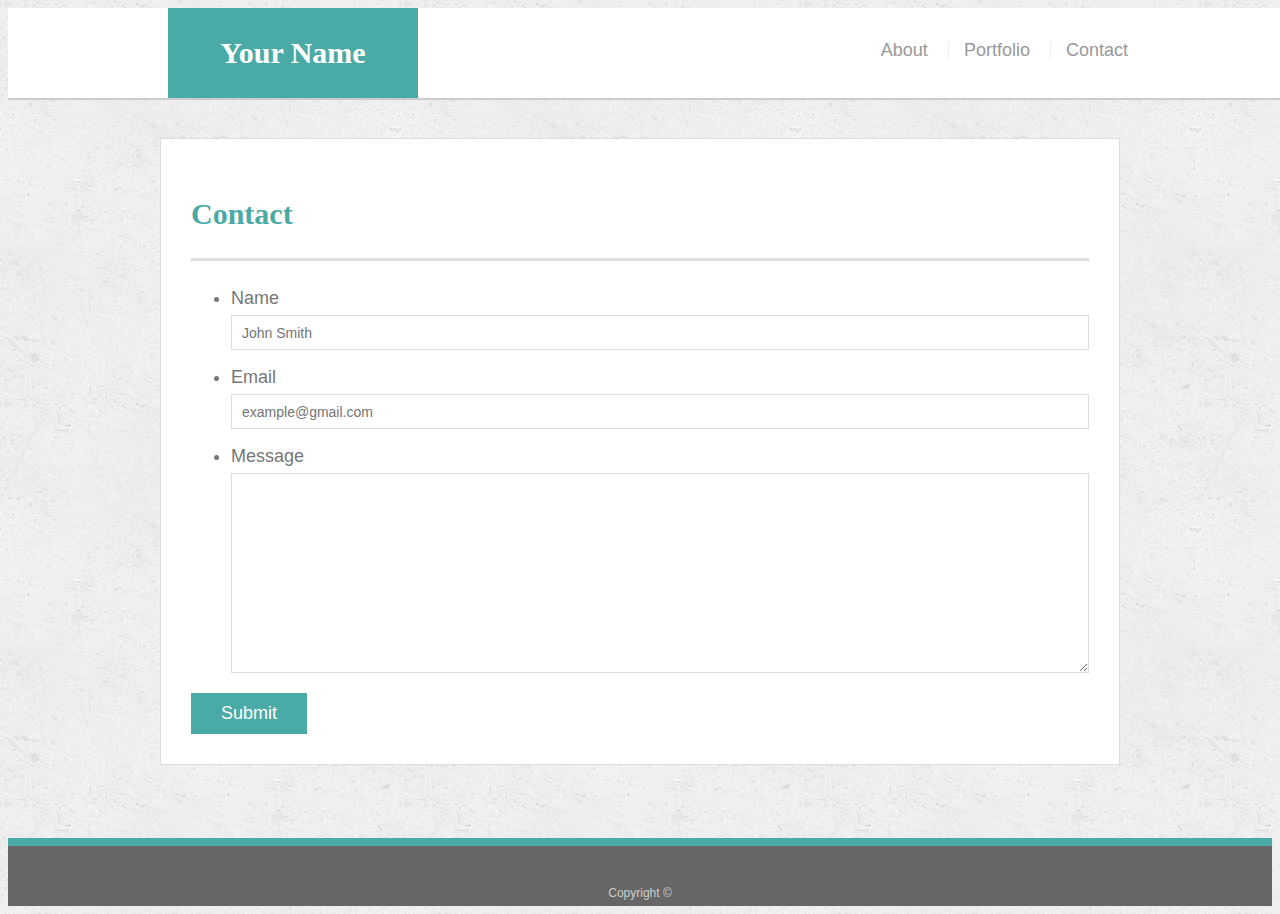
==== contact.html @ 90d440d6 "initial commit" ====
<!doctype html>
<html lang="en-us">

<head>
  <meta charset="UTF-8">
  <title>Contact | Your Name</title>
  <link rel="stylesheet" type="text/css" href="assets/css/style.css">
</head>

<body>

  <header id="masthead">
    <div class="container">
      <a href="index.html" id="logo">Your Name</a>
      <nav>
        <a href="index.html">About</a>
        <a href="portfolio.html">Portfolio</a>
        <a href="contact.html">Contact</a>
      </nav>
    </div>
  </header>

  <div id="main-container" class="container">
    <section class="main-section">
      <h1>Contact</h1>

      <form id="contact-form">
        <ul>
          <li>
            <label for="name">Name</label>
            <input type="text" id="name" name="name" placeholder="John Smith" required="required">
          </li>
          <li>
            <label for="email">Email</label>
            <input type="email" id="email" name="email" placeholder="example@gmail.com" required="required">
          </li>
          <li>
            <label for="message">Message</label>
            <textarea id="message" name="message" required="required"></textarea>
          </li>
        </ul>
        <input type="submit">
      </form>

    </section>

  </div>

  <footer>
    <div class="container">
      Copyright &copy; 
    </div>
  </footer>
</body>

</html>
---- assets/css/style.css ----
body {
  font-family: Arial, "Helvetica Neue", Helvetica, sans-serif;
  font-size: 18px;
  line-height: 34px;
  color: #777777;
  background: url("../images/concrete_seamless.png");
}

* {
  box-sizing: border-box;
}

/* general */

.container {
  width: 100%;
  max-width: 960px;
  margin: 0 auto;
  clear: both;
}

h1,
h2,
h3,
p {
  margin-bottom: 20px;
}

p:last-child {
  margin-bottom: 0;
}

h1,
h2,
h3 {
  font-family: Georgia, Times, "Times New Roman", serif;
  font-weight: 700;
  color: #4aaaa5;
}

h1 {
  padding-bottom: 20px;
  font-size: 30px;
  line-height: 49px;
  border-bottom: 3px solid #dddddd;
}

h2,
h3 {
  font-size: 22px;
}

/* header */

#masthead {
  position: fixed;
  z-index: 99;
  width: 100%;
  margin: 0 0 30px;
  overflow: auto;
  color: #ffffff;
  background: #ffffff;
  border-bottom: 2px solid #cccccc;
}

#logo {
  float: left;
  width: 250px;
  height: 90px;
  font-family: Georgia, Times, "Times New Roman", serif;
  font-size: 30px;
  font-weight: 700;
  line-height: 90px;
  color: #ffffff;
  text-align: center;
  text-decoration: none;
  background: #4aaaa5;
}

nav {
  float: right;
  margin-top: 25px;
}

nav a {
  display: inline-block;
  padding-left: 15px;
  margin-left: 15px;
  line-height: 18px;
  color: #999;
  text-decoration: none;
  border-left: 1px solid #efefef;
}

nav a:first-child {
  border-left: 0 none;
}

/* footer */

footer {
  padding: 30px 0;
  clear: both;
  font-size: 12px;
  color: #ffffff;
  color: #cccccc;
  text-align: center;
  background: #666666;
  border-top: 8px solid #4aaaa5;
  height: 50px;
}

h3, h2 {
  padding-bottom: 20px;
  margin-bottom: 15px;
  line-height: 22px;
  border-bottom: 2px solid #eeeeee;
}

/* main */

#main-container {
  padding-top: 130px;
  min-height: calc(100vh - 70px);
}

.main-section {
  float: left;
  width: 100%;
  max-width: 960px;
  padding: 30px;
  margin: 0 0 40px;
  background: #ffffff;
  border: 1px solid #dddddd;
}

/* portfolio page */

.work {
  position: relative;
  float: left;
  width: 274px;
  margin: 20px 0 25px;
  overflow: auto;
}

.work:nth-child(even) {
  margin-right: 40px;
}

.work img {
  width: 100%;
  border: 0 none;
  opacity: 0.8;
}

.work h3 {
  position: absolute;
  bottom: 20px;
  width: 100%;
  padding: 15px;
  margin-bottom: 0;
  font-weight: 300;
  line-height: 30px;
  color: #ffffff;
  text-align: center;
  background: #4aaaa5;
  border-bottom: 0;
}

.auth-image {
  float: left;
  width: 200px;
  height: auto;
  margin-top: 10px;
  margin-right: 25px;
}

/* contact page */

#contact-form ul {
  margin-bottom: 20px;
}

#contact-form li {
  margin-bottom: 10px;
}

label,
input[type=text],
input[type=email],
textarea {
  display: block;
  width: 100%;
}

input[type=text],
input[type=email],
textarea {
  height: 35px;
  padding: 0 10px;
  font-size: 14px;
  border: 1px solid #dddddd;
}

textarea {
  height: 200px;
}

input[type=submit] {
  padding: 10px 30px;
  font-size: 18px;
  color: #ffffff;
  cursor: pointer;
  background: #4aaaa5;
  border: 0 none;
}
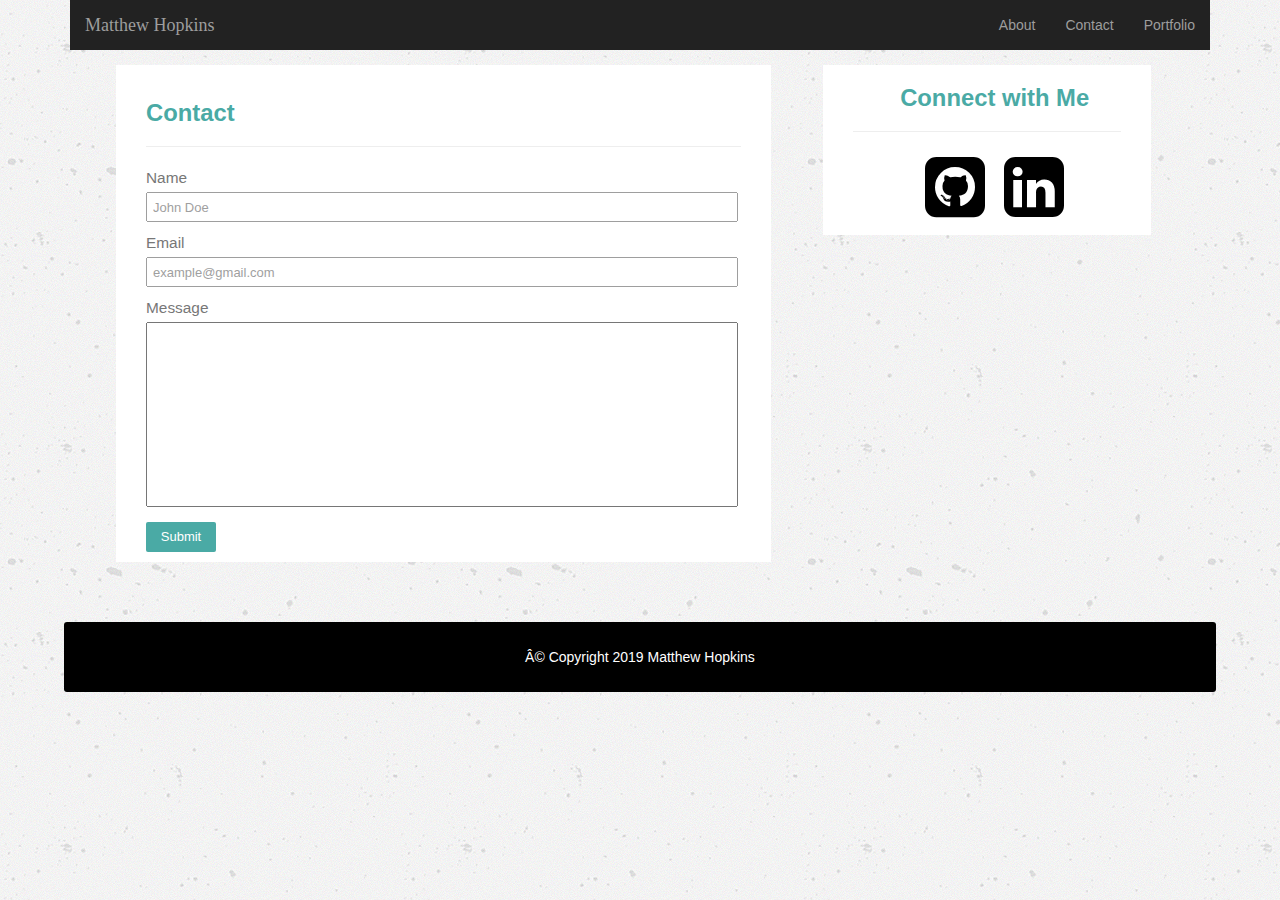
==== commit af084e3e: "ready to review #1" ====
--- a/contact.html
+++ b/contact.html
@@ -1,56 +1,86 @@
-<!doctype html>
-<html lang="en-us">
+<!DOCTYPE html>
+<html lang="en”>
 
 <head>
-  <meta charset="UTF-8">
-  <title>Contact | Your Name</title>
-  <link rel="stylesheet" type="text/css" href="assets/css/style.css">
+    <meta charset=" UTF-8”>
+
+<!--Responsive Mobile Meta Tag-->
+<meta name="viewport" content="width=device-width, initial-scale=1">
+
+<title>Bootstrap Portfolio</title>
+
+<link rel="icon" type="image/jpg" href=“favicon”>
+
+<!--Bootstrap links, CSS, JQUERY, JavaScript-->
+
+<link rel="stylesheet" href="https://maxcdn.bootstrapcdn.com/bootstrap/3.4.0/css/bootstrap.min.css">
+<link rel="stylesheet" href="https://cdnjs.cloudflare.com/ajax/libs/font-awesome/4.7.0/css/font-awesome.min.css">
+<link rel="stylesheet" type="text/css" href="assets/style.css">
 </head>
 
 <body>
 
-  <header id="masthead">
-    <div class="container">
-      <a href="index.html" id="logo">Your Name</a>
-      <nav>
-        <a href="index.html">About</a>
-        <a href="portfolio.html">Portfolio</a>
-        <a href="contact.html">Contact</a>
-      </nav>
+  <div class="container">
+
+    <nav class="avbar navbar-inverse">
+      <div class="navbar-header">
+        <button type="button" class="navbar-toggle collapsed" data-toggle="collapse"
+          data-target="#bs-example-navbar-collapse-1" aria-expanded="false">
+          <span class="sr-only">Toggle navigation</span>
+          <span class="icon-bar"></span>
+          <span class="icon-bar"></span>
+          <span class="icon-bar"></span>
+        </button>
+        <div class="navbar-brand">Matthew Hopkins</div>
+      </div>
+      <div class="collapse navbar-collapse" id="bs-example-navbar-collapse-1">
+        <ul class="nav navbar-nav navbar-right">
+          <li><a href="index.html">About</a></li>
+          <li><a href="contact.html">Contact</a></li>
+          <li><a href="portfolio.html">Portfolio</a></li>
+        </ul>
+      </div>
+  </div>
+  </nav>
+
+  <div class="row">
+    <div class="col-sm-8" id="contact">
+      <h2>Contact</h2>
+      <hr>
+      <form action="#">
+        <span>Name</span><br>
+        <input id="name" type="text" name="name" value="John Doe">
+        <br>
+        <span>Email</span><br>
+        <input id="email" type="text" name="email" value="example@gmail.com">
+        <br>
+        <span>Message</span><br>
+        <input id="message" type="text">
+        <br>
+        <input id="submit" type="submit" value="Submit">
+      </form>
     </div>
-  </header>
 
-  <div id="main-container" class="container">
-    <section class="main-section">
-      <h1>Contact</h1>
+    <div class="col-sm-4" id="connect">
+      <h3>Connect with Me</h3>
 
-      <form id="contact-form">
-        <ul>
-          <li>
-            <label for="name">Name</label>
-            <input type="text" id="name" name="name" placeholder="John Smith" required="required">
-          </li>
-          <li>
-            <label for="email">Email</label>
-            <input type="email" id="email" name="email" placeholder="example@gmail.com" required="required">
-          </li>
-          <li>
-            <label for="message">Message</label>
-            <textarea id="message" name="message" required="required"></textarea>
-          </li>
-        </ul>
-        <input type="submit">
-      </form>
+      <hr>
 
-    </section>
+      <a href="https://github.com/mrhopkins/" target="_blank"><i class="fa fa-github-square fa-fw fa-5x"
+          style="color:black;"></i>
+      </a>
 
+      <a href="https://www.linkedin.com/in/matthewrhopkins/" target="_blank"><i class="fa fa-linkedin-square fa-5x"
+          style="color:black;"></i>
+      </a>
+
+    </div>
   </div>
 
-  <footer>
-    <div class="container">
-      Copyright &copy; 
-    </div>
-  </footer>
+    <footer class="page-footer font-small blue fixed-bottom">
+      <div class="col-md-12" id="footer">© Copyright 2019 Matthew Hopkins</div>
+    </footer>
+
 </body>
 
-</html>
+</html>--- a/assets/style.css
+++ b/assets/style.css
@@ -0,0 +1,370 @@
+/***************************************
+	  Shared CSS across Entire Site
+****************************************/
+
+body {
+	background-image: url("images/concrete-texture.png");
+	height: 100%;
+}
+
+.container {
+	height: 100%;
+}
+
+a {
+	color: #4aaaa5;
+	text-decoration: none;
+}
+
+a:visited {
+	color: #4aaaa5;
+}
+
+a:hover {
+	color: #4aaaa5;
+	text-decoration: none;
+}
+
+.navbar-toggle .icon-bar {
+    width: 30px;
+    height: 1px;
+}
+
+.navbar-header {
+	text-align: center;
+	font-family: 'Georgia', 'Times', 'Times New Roman', 'serif';
+}
+
+.navbar-header span {
+    padding: 2px;
+    font-size: 1.05em;
+}
+
+.navbar-default .navbar-toggle .icon-bar {
+    background-color: #fff;
+}
+
+.navbar-default {
+    background-color: #292961;
+    border-color: #e7e7e7;
+}
+
+.navbar-default .navbar-brand {
+    color: #fff;
+    font-size: 2.0em;
+    text-align: center;	
+    padding: 15px 50px;
+    float: none;
+}
+
+.navbar-default .navbar-nav>li>a {
+    color: #fff;
+}
+
+#connect {
+	margin: 35px 13% 35px 13%;
+	height: 160px;
+	background: #fff;
+	text-align: center;
+}
+
+#connect h3 {
+	font-size: 1.7em;
+	font-weight: bold;
+	padding: 15px 0px 0px 15px;
+	color: #4aaaa5;
+}
+
+#connect hr {
+	margin-left: 15px;
+	margin-right: 15px;
+}
+
+#connect img {
+	margin: 0px 3px 0px 3px;
+    height: 54px;
+}
+
+#footer {
+	background: black;
+    height: 70px;
+    text-align: center;
+    line-height: 70px;
+    color: #fff;
+    /* border-top: 2px solid #4aaaa5; */
+}
+
+/***************************************
+		       INDEX.HTML
+****************************************/
+
+#about {
+	margin: 15px 13% 35px 13%;
+	background: #fff;
+}
+
+#about h2 {
+	font-size: 1.7em;
+	font-weight: bold;
+	padding: 15px 0px 0px 15px;
+	color: #4aaaa5;
+}
+
+#about hr {
+	margin-left: 15px;
+	margin-right: 15px;
+}
+
+#about img {
+	width: 85%;
+	height: 85%;
+	margin: 10px 7.5% 0px 7.5%;	
+}
+
+#about p {
+	line-height: 150%;
+	margin-left: 15px;
+	margin-right: 15px;
+	padding-top: 10px;
+	text-align: justify; 
+}
+
+/***************************************
+		      PORTFOLIO.HTML
+****************************************/
+
+ul {
+	padding: 0px;
+}
+
+#portfolio {
+	margin: 35px 13% 35px 13%;
+	background: #fff;
+	overflow: auto;
+}
+
+#portfolio h2 {
+	font-size: 1.7em;
+	font-weight: bold;
+	padding: 0px 0px 0px 15px;
+	color: #4aaaa5;
+}
+
+#portfolio hr {
+	margin-left: 15px;
+	margin-right: 15px;
+}
+
+#portfolio li {
+	list-style: none;
+	width: 90%;
+	height: 200px;
+	margin: 15px 5% 20px 5%;
+}
+
+#portfolio img {
+	width: 100%;
+	height: 100%;
+}
+
+.portLabel {
+	color: #fff;
+	background-color: #4aaaa5;
+	line-height: 40px;
+	text-align: center;
+	position: relative;
+	bottom: 53px;
+
+}
+
+/***************************************
+		      CONTACT.HTML
+****************************************/
+
+#contact {
+	margin: 35px 13% 35px 13%;
+	background: #fff;
+}
+
+#contact h2 {
+	font-size: 1.7em;
+	font-weight: bold;
+	padding: 15px 0px 0px 15px;
+	color: #4aaaa5;
+}
+
+#contact hr {
+	margin-left: 15px;
+	margin-right: 15px;
+	color: #4aaaa5;
+}
+
+#contact form {
+	margin-left: 15px;
+	color: #777777;
+}
+
+#contact form input {
+	color: #777777;
+	width: 97%;
+	margin-bottom: 10px;
+	margin-top: 3px;
+}
+
+#contact span {
+	font-size: 1.1em;
+}
+
+#name {
+	height: 30px;
+	margin-bottom: 5px;
+}
+
+#name[type=text] {
+	padding-left: 5px;
+	font-size: 13px; 
+	opacity: 0.7;
+}
+
+#email[type=text] {
+	padding-left: 5px; 
+	font-size: 13px;
+	opacity: 0.7;
+}
+
+#message[type=text] {
+	line-height: 0px;
+}
+
+#email {
+	height: 30px;
+	margin-bottom: 5px;	
+}
+
+#message {
+	height: 185px;
+	margin-bottom: 10px;
+}
+
+#submit[type=submit] {
+	color: #fff;
+	width: 70px;
+ 	height: 30px;
+ 	background: #4aaaa5;
+ 	border: none;
+ 	margin-top: 5px;
+ 	border-radius: 2px;
+ 	font-size: 13px;
+}
+
+#submit:hover {
+	cursor: pointer;
+	background-color: #3a8783;
+}
+
+/***************************************
+		      RESPONSIVE
+****************************************/
+
+@media (min-width: 560px) {
+
+		/*TABLET*/
+
+	#about {
+		margin: 15px 0% 15px 10%;
+    	width: 80%;
+	}
+
+	#about img {
+		width: 45%;;
+		margin: 5px 18px 20px 18px;
+		float: left;
+	}
+
+	#about p {
+		padding: 0px;
+	}
+
+	#connect {
+		width: 80%;
+		margin: 15px 0% 15px 10%;
+		height: 170px;
+	}
+
+	#connect h3 {
+		padding: 0px 0px 0px 15px;
+	}
+
+	#contact {
+		margin: 15px 0% 15px 10%;
+    	width: 80%;
+	}
+
+	#portfolio {
+		margin: 15px 0% 15px 10%;
+    	width: 80%;
+	}
+
+	#portfolio li {
+		width: 45%;
+	    margin: 10px 0px 10px 20px;
+	    float: left;
+	}
+
+	#footer {
+		width: 90%;
+	    margin-left: 5%;
+	    border-radius: 5px;
+	}
+
+
+}
+
+		/*DESKTOP*/
+
+@media (min-width: 992px) {
+
+	#about {
+		margin: 15px -6% 60px 10%;
+    	width: 50%;
+	}
+
+	#connect {
+		width: 25%;
+	}
+
+	#contact {
+    	width: 50%;
+    	margin: 15px -6% 60px 10%;
+
+	}
+
+	#portfolio {
+    	width: 50%;
+    	margin: 15px -6% 60px 10%;
+
+	}
+
+	#portfolio li {
+		width: 45%;
+	}
+
+	#footer {
+		width: 90%;
+	    margin-left: 5%;
+	    border-radius: 3px;
+	}
+
+
+}
+
+
+
+
+
+
+
+
+
+
+
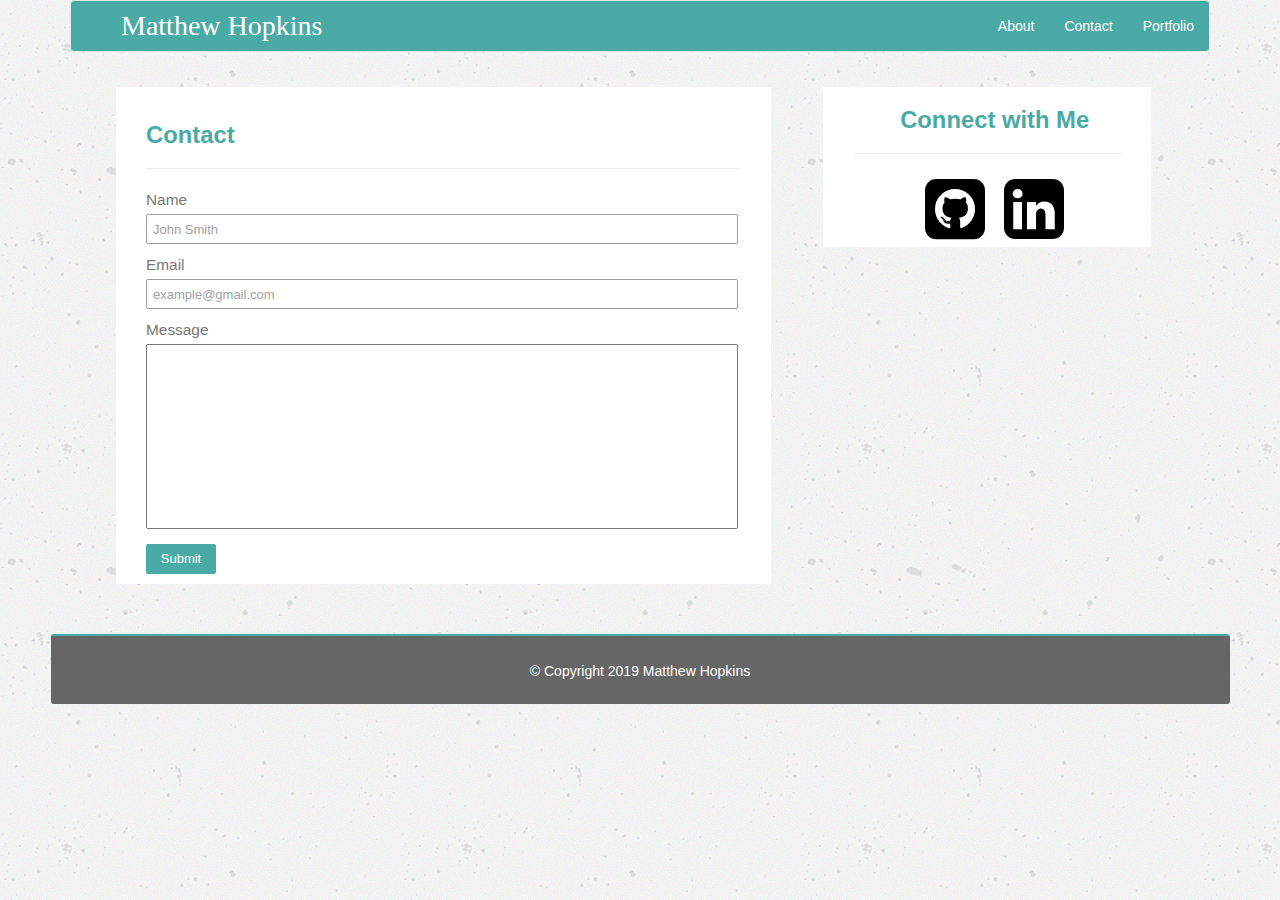
==== commit 37aad1a6: "navbar fixed" ====
--- a/contact.html
+++ b/contact.html
@@ -9,20 +9,24 @@
 
 <title>Bootstrap Portfolio</title>
 
-<link rel="icon" type="image/jpg" href=“favicon”>
+<link rel='icon' href='assets/images/favicon.ico' type='image/x-icon' />
 
 <!--Bootstrap links, CSS, JQUERY, JavaScript-->
 
 <link rel="stylesheet" href="https://maxcdn.bootstrapcdn.com/bootstrap/3.4.0/css/bootstrap.min.css">
 <link rel="stylesheet" href="https://cdnjs.cloudflare.com/ajax/libs/font-awesome/4.7.0/css/font-awesome.min.css">
 <link rel="stylesheet" type="text/css" href="assets/style.css">
+
+<script src="https://ajax.googleapis.com/ajax/libs/jquery/3.2.0/jquery.min.js"></script>
+<script src="https://maxcdn.bootstrapcdn.com/bootstrap/3.4.0/js/bootstrap.min.js"></script>
 </head>
 
 <body>
 
   <div class="container">
 
-    <nav class="avbar navbar-inverse">
+    <nav class="navbar navbar-default">
+      <!-- Brand and toggle get grouped for better mobile display -->
       <div class="navbar-header">
         <button type="button" class="navbar-toggle collapsed" data-toggle="collapse"
           data-target="#bs-example-navbar-collapse-1" aria-expanded="false">
@@ -33,14 +37,16 @@
         </button>
         <div class="navbar-brand">Matthew Hopkins</div>
       </div>
+
+      <!-- Collect the nav links, forms, and other content for toggling -->
       <div class="collapse navbar-collapse" id="bs-example-navbar-collapse-1">
         <ul class="nav navbar-nav navbar-right">
           <li><a href="index.html">About</a></li>
           <li><a href="contact.html">Contact</a></li>
           <li><a href="portfolio.html">Portfolio</a></li>
         </ul>
-      </div>
-  </div>
+      </div><!-- /.navbar-collapse -->
+  </div><!-- /.container-fluid -->
   </nav>
 
   <div class="row">
@@ -49,7 +55,7 @@
       <hr>
       <form action="#">
         <span>Name</span><br>
-        <input id="name" type="text" name="name" value="John Doe">
+        <input id="name" type="text" name="name" value="John Smith">
         <br>
         <span>Email</span><br>
         <input id="email" type="text" name="email" value="example@gmail.com">
@@ -77,9 +83,12 @@
     </div>
   </div>
 
-    <footer class="page-footer font-small blue fixed-bottom">
-      <div class="col-md-12" id="footer">© Copyright 2019 Matthew Hopkins</div>
-    </footer>
+  <div class="row">
+    <div class="col-md-12" id="footer">&copy; Copyright 2019 Matthew Hopkins</div>
+  </div>
+
+
+  </div>
 
 </body>
 
--- a/assets/style.css
+++ b/assets/style.css
@@ -12,16 +12,16 @@
 }
 
 a {
-	color: #4aaaa5;
+	color: #777777;
 	text-decoration: none;
 }
 
 a:visited {
-	color: #4aaaa5;
+	color: #777777;
 }
 
 a:hover {
-	color: #4aaaa5;
+	color: #4c4b4b;
 	text-decoration: none;
 }
 
@@ -45,7 +45,7 @@
 }
 
 .navbar-default {
-    background-color: #292961;
+    background-color: #4aaaa5;
     border-color: #e7e7e7;
 }
 
@@ -86,12 +86,12 @@
 }
 
 #footer {
-	background: black;
+	background: #666666;
     height: 70px;
     text-align: center;
     line-height: 70px;
     color: #fff;
-    /* border-top: 2px solid #4aaaa5; */
+    border-top: 2px solid #4aaaa5;
 }
 
 /***************************************
@@ -196,7 +196,6 @@
 #contact hr {
 	margin-left: 15px;
 	margin-right: 15px;
-	color: #4aaaa5;
 }
 
 #contact form {
@@ -288,7 +287,7 @@
 	#connect {
 		width: 80%;
 		margin: 15px 0% 15px 10%;
-		height: 170px;
+		height: 160px;
 	}
 
 	#connect h3 {
@@ -335,7 +334,7 @@
 
 	#contact {
     	width: 50%;
-    	margin: 15px -6% 60px 10%;
+    	margin: 15px -6% 50px 10%;
 
 	}
 
@@ -358,13 +357,3 @@
 
 }
 
-
-
-
-
-
-
-
-
-
-
